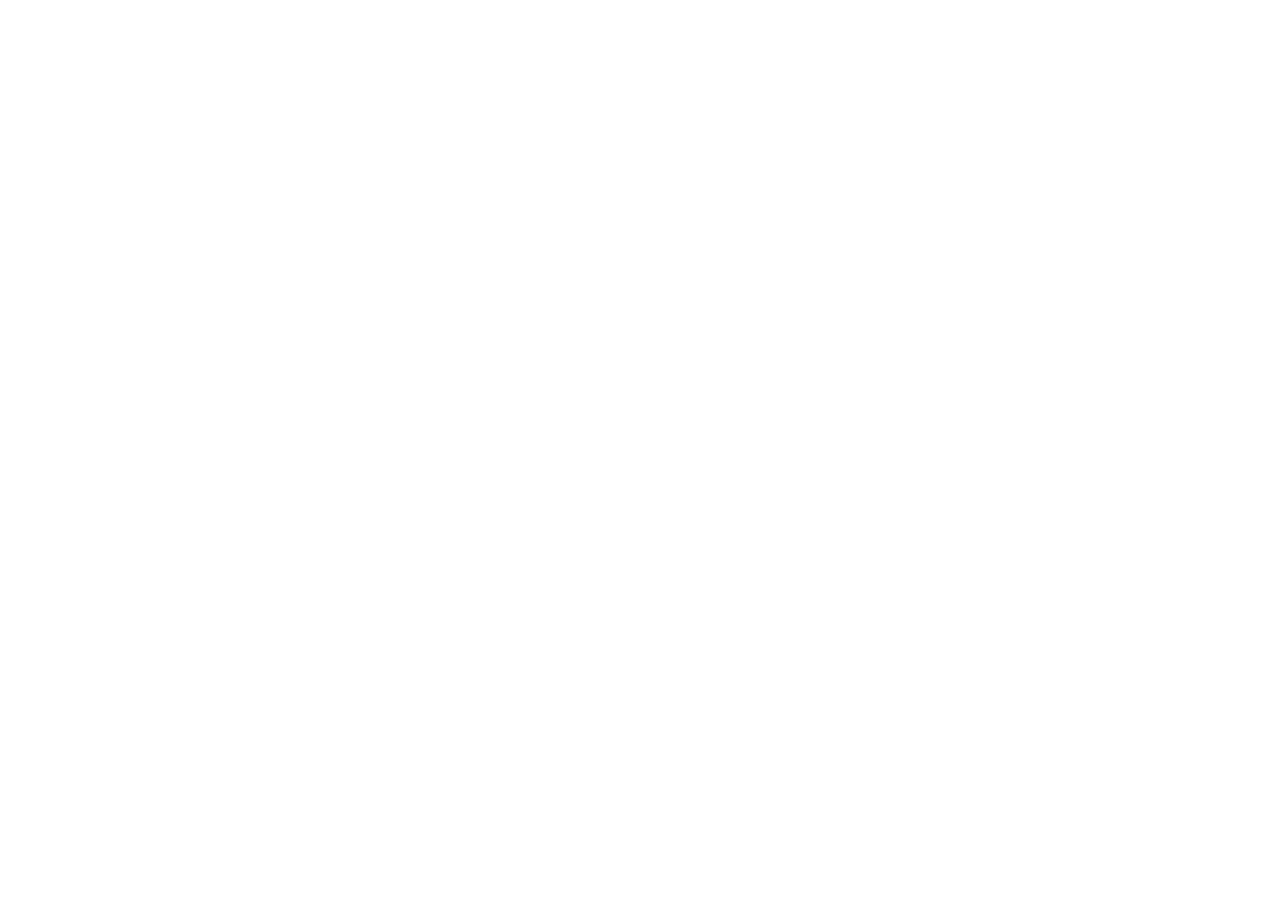
==== index.html @ 01eda739 "feat: files created" ====
<!DOCTYPE html>
<html lang="it">
<head>
    <meta charset="UTF-8">
    <meta http-equiv="X-UA-Compatible" content="IE=edge">
    <meta name="viewport" content="width=device-width, initial-scale=1.0">
    <title>Our Team</title>

    <link rel="stylesheet" href="css/style.css">
</head>
<body>
    

    <script src="js/script.js"></script>
</body>
</html>
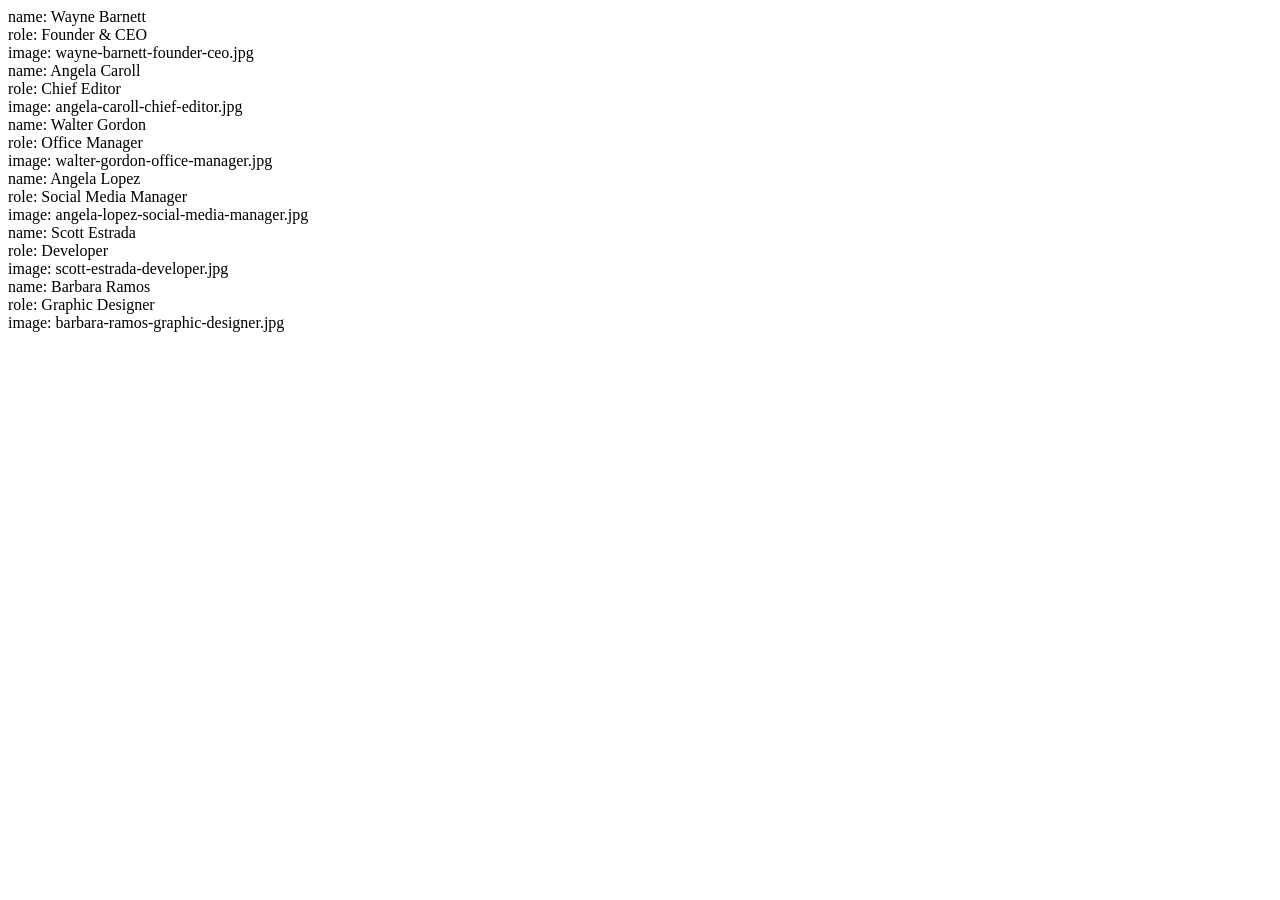
==== commit 0a757ff6: "feat: milestone 2 done" ====
--- a/index.html
+++ b/index.html
@@ -9,6 +9,7 @@
     <link rel="stylesheet" href="css/style.css">
 </head>
 <body>
+    <div id="container"></div>
     
 
     <script src="js/script.js"></script>
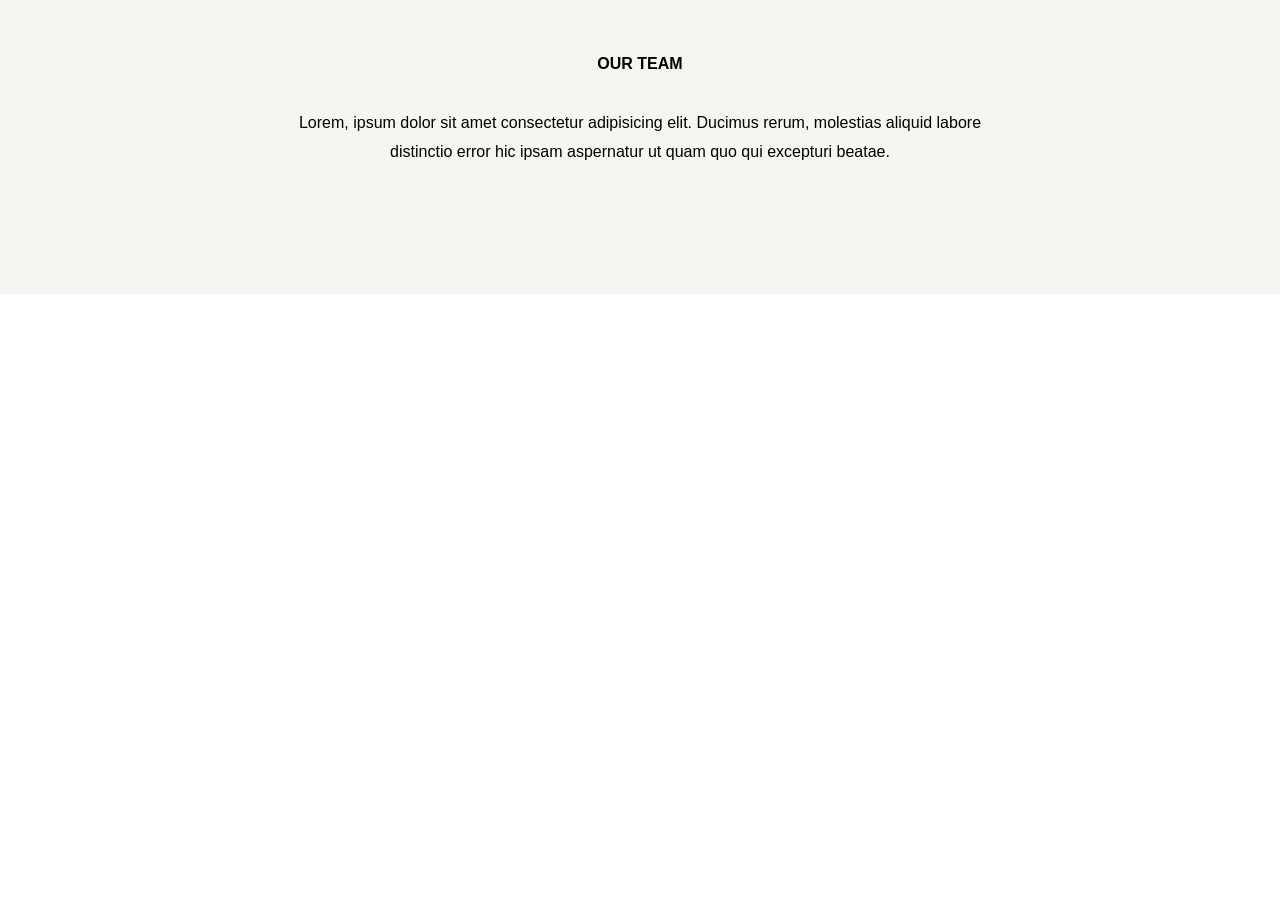
==== commit 6fc3097a: "feat: trying to print everything in page using functions" ====
--- a/index.html
+++ b/index.html
@@ -9,7 +9,16 @@
     <link rel="stylesheet" href="css/style.css">
 </head>
 <body>
-    <div id="container"></div>
+    <div id="container">
+        <div id="title">
+            <h4>OUR TEAM</h4>
+            <p>Lorem, ipsum dolor sit amet consectetur adipisicing elit. Ducimus rerum, molestias aliquid labore distinctio error hic ipsam aspernatur ut quam quo qui excepturi beatae.</p>
+        </div>
+        <div id="cards-container">
+
+
+        </div>
+    </div>
     
 
     <script src="js/script.js"></script>
--- a/css/style.css
+++ b/css/style.css
@@ -0,0 +1,48 @@
+* {
+    margin: 0;
+    padding: 0;
+    box-sizing: border-box;
+}
+
+body {
+    font-family: sans-serif;
+}
+
+#container {
+    display: flex;
+    flex-direction: column;
+    justify-content: center;
+    align-items: center;
+    background-color: rgb(245, 245, 241);
+}
+
+#title {
+    display: flex;
+    flex-direction: column;
+    justify-content: center;
+    align-items: center;
+    gap: 30px;
+    max-width: 800px;
+    margin: auto;
+    padding: 50px;
+    line-height: 1.8rem;
+}
+
+#title p {
+    text-align: center;
+}
+
+
+#cards-container {
+    display: flex;
+    flex-flow: row wrap;
+    gap: 10px;
+    max-width: 1000px;
+    max-height: 800px;
+    margin: auto;
+    padding: 20px;
+}
+
+.card {
+    width: calc(100% / 3 - (10px / 2));
+}
